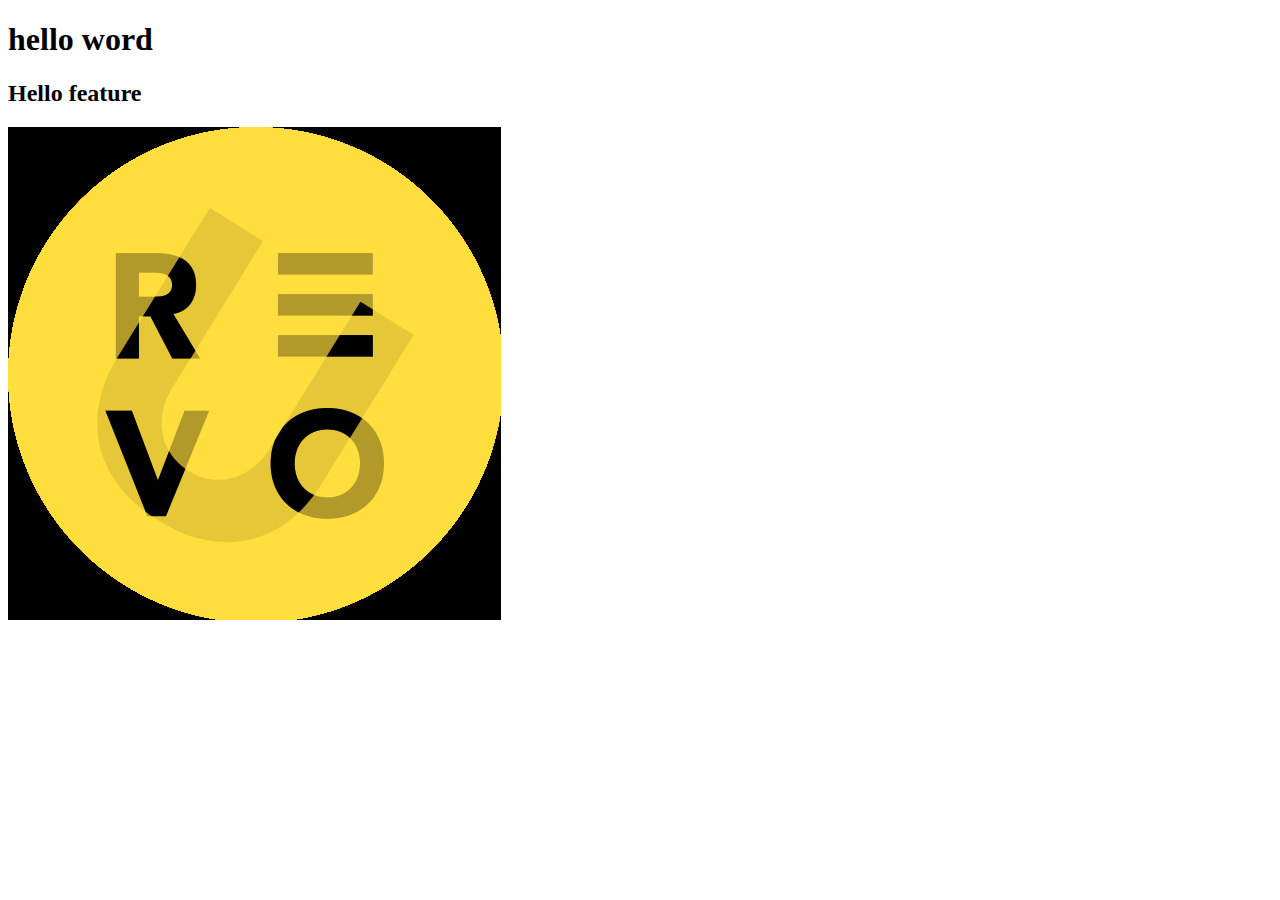
==== index.html @ 03fd4cf3 "input gambar" ====
<!DOCTYPE html>
<html lang="en">
<head>
    <meta charset="UTF-8">
    <meta http-equiv="X-UA-Compatible" content="IE=edge">
    <meta name="viewport" content="width=device-width, initial-scale=1.0">
    <title img src="">Company Profile</title>
</head>
<body>
    <h1>hello word</h1>
    <h2>Hello feature</h2>
    <img src="/assets/logo.jpeg">
</body>
</html>
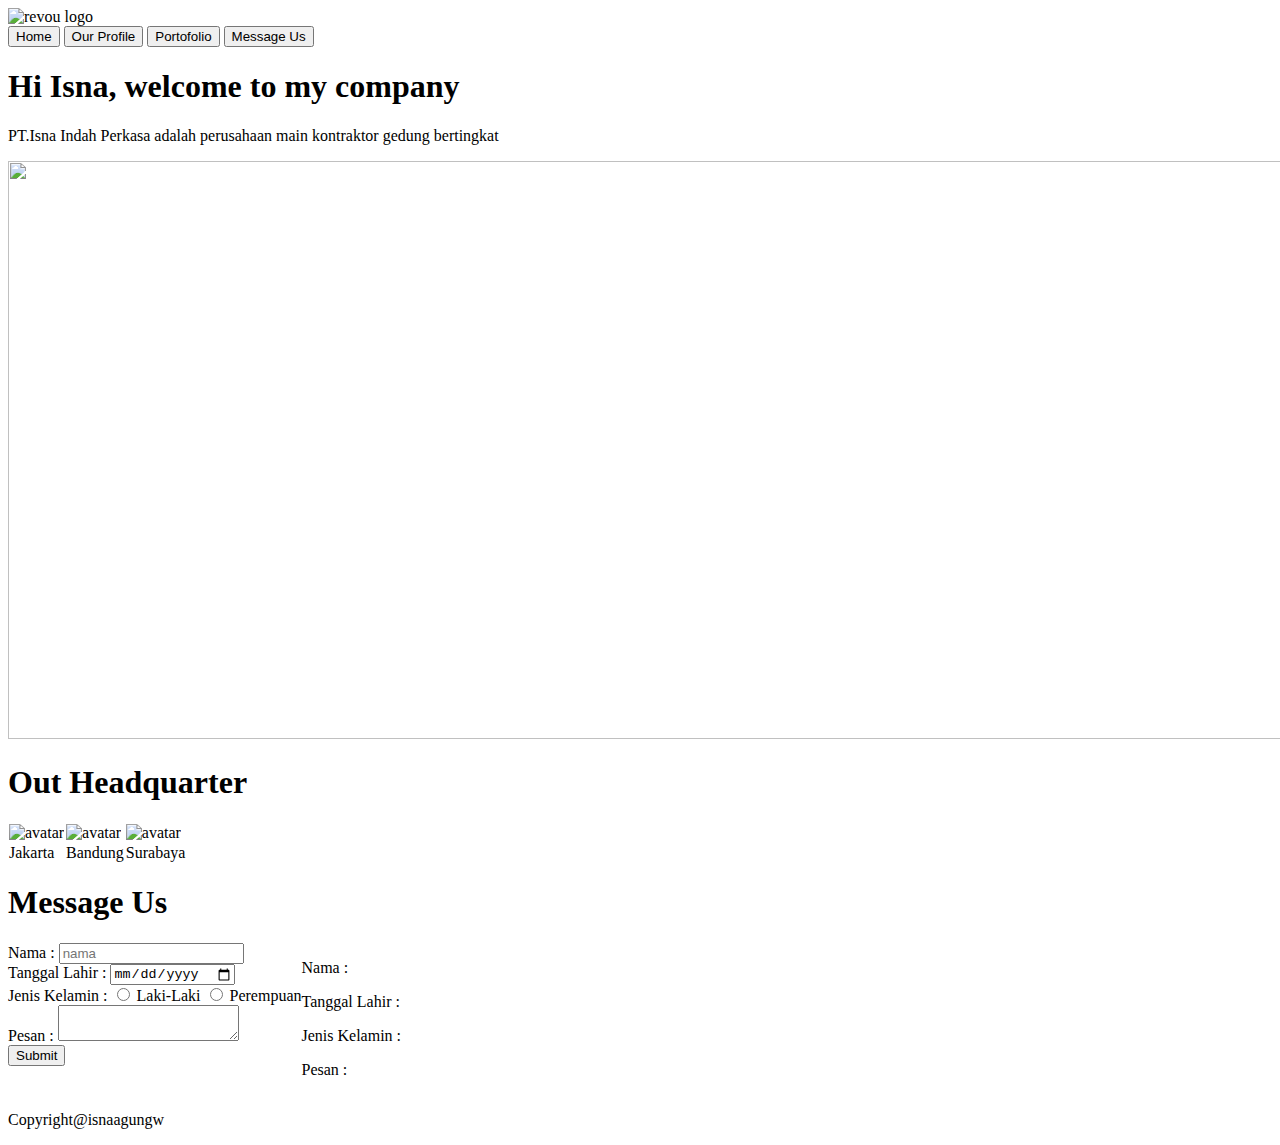
==== commit 2dcc9efd: "layouting" ====
--- a/index.html
+++ b/index.html
@@ -5,10 +5,73 @@
     <meta http-equiv="X-UA-Compatible" content="IE=edge">
     <meta name="viewport" content="width=device-width, initial-scale=1.0">
     <title img src="">Company Profile</title>
+    <link rel="stylesheet" href="C:\Users\Apipah\Documents\miniproject\29-may-23-miraclemoby\css\style.css" >
+
 </head>
 <body>
-    <h1>hello word</h1>
-    <h2>Hello feature</h2>
-    <img src="/assets/logo.jpeg">
+    <header class="header">
+        <img class="logo"  src="C:\Users\Apipah\Documents\miniproject\29-may-23-miraclemoby\assets\logo.jpeg" width="50" height="50" alt="revou logo">
+            <div class="menu">
+                <button>Home</button>
+                <button>Our Profile</button>
+                <button>Portofolio</button>
+                <button>Message Us</button>
+            </div>
+    </header>
+    <div>
+        <div>
+            <h1>Hi Isna, welcome to my company</h1>
+            <p>PT.Isna Indah Perkasa adalah perusahaan main kontraktor gedung bertingkat</p>
+        </div>
+        <img src="C:\Users\Apipah\Documents\miniproject\29-may-23-miraclemoby\assets\background.jpeg" width="1350" height="578">
+    </div>
+    <div>
+        <h1>Out Headquarter</h1>
+            <table class="avatar2" cellpading="10" cellspacing="0">
+                <tr>
+                <td><img src="C:\Users\Apipah\Documents\miniproject\29-may-23-miraclemoby\assets\logo.jpeg" alt="avatar" class="avatar"></td>
+                <td><img src="C:\Users\Apipah\Documents\miniproject\29-may-23-miraclemoby\assets\logo.jpeg" alt="avatar" class="avatar"></td>
+                <td><img src="C:\Users\Apipah\Documents\miniproject\29-may-23-miraclemoby\assets\logo.jpeg" alt="avatar" class="avatar"></td>
+                </tr>
+                <tr>
+                    <td>Jakarta</td>
+                    <td>Bandung</td>
+                    <td>Surabaya</td>
+                </tr>
+            </table>
+  
+    </div>
+        <h1>Message Us</h1>
+    <div style="flex-direction: row; display: flex;;">
+        <form name="message-form" onsubmit="return validateform()">
+            Nama : <input placeholder="nama" type="text" name="full-name"/>
+            <br/>
+            Tanggal Lahir : <input type="date" name="birth-date"/>
+            <br/>
+            Jenis Kelamin : 
+            <input type="radio" id="male" name="gender" value="Laki-Laki"/>
+            <label for="male">Laki-Laki</label>
+            <input type="radio" id="female" name="gender" value="Perempuan"/>
+            <label for="female">Perempuan</label>
+            <br/>
+            Pesan :
+            <textarea placeholder="pesan" name="messages">
+            </textarea>
+            <br/>
+            <input type="submit" value="Submit"/>
+        </form>
+        <script src="C:\Users\Apipah\Documents\miniproject\29-may-23-miraclemoby\js\script.js"></script>
+        <div class="output">
+            <p>Nama : <span id="sender-full-name"></span></p>
+            <p>Tanggal Lahir : <span id="sender-birth-date"></span></p>
+            <p>Jenis Kelamin : <span id="sender-gender"></span></p>
+            <p>Pesan : <span id="sender-messages"></span></p>
+        </div>
+    </div>
+    <footer>
+       <div>
+        <p class="text1">Copyright@isnaagungw</p>
+    </div>
+    </footer>
 </body>
 </html>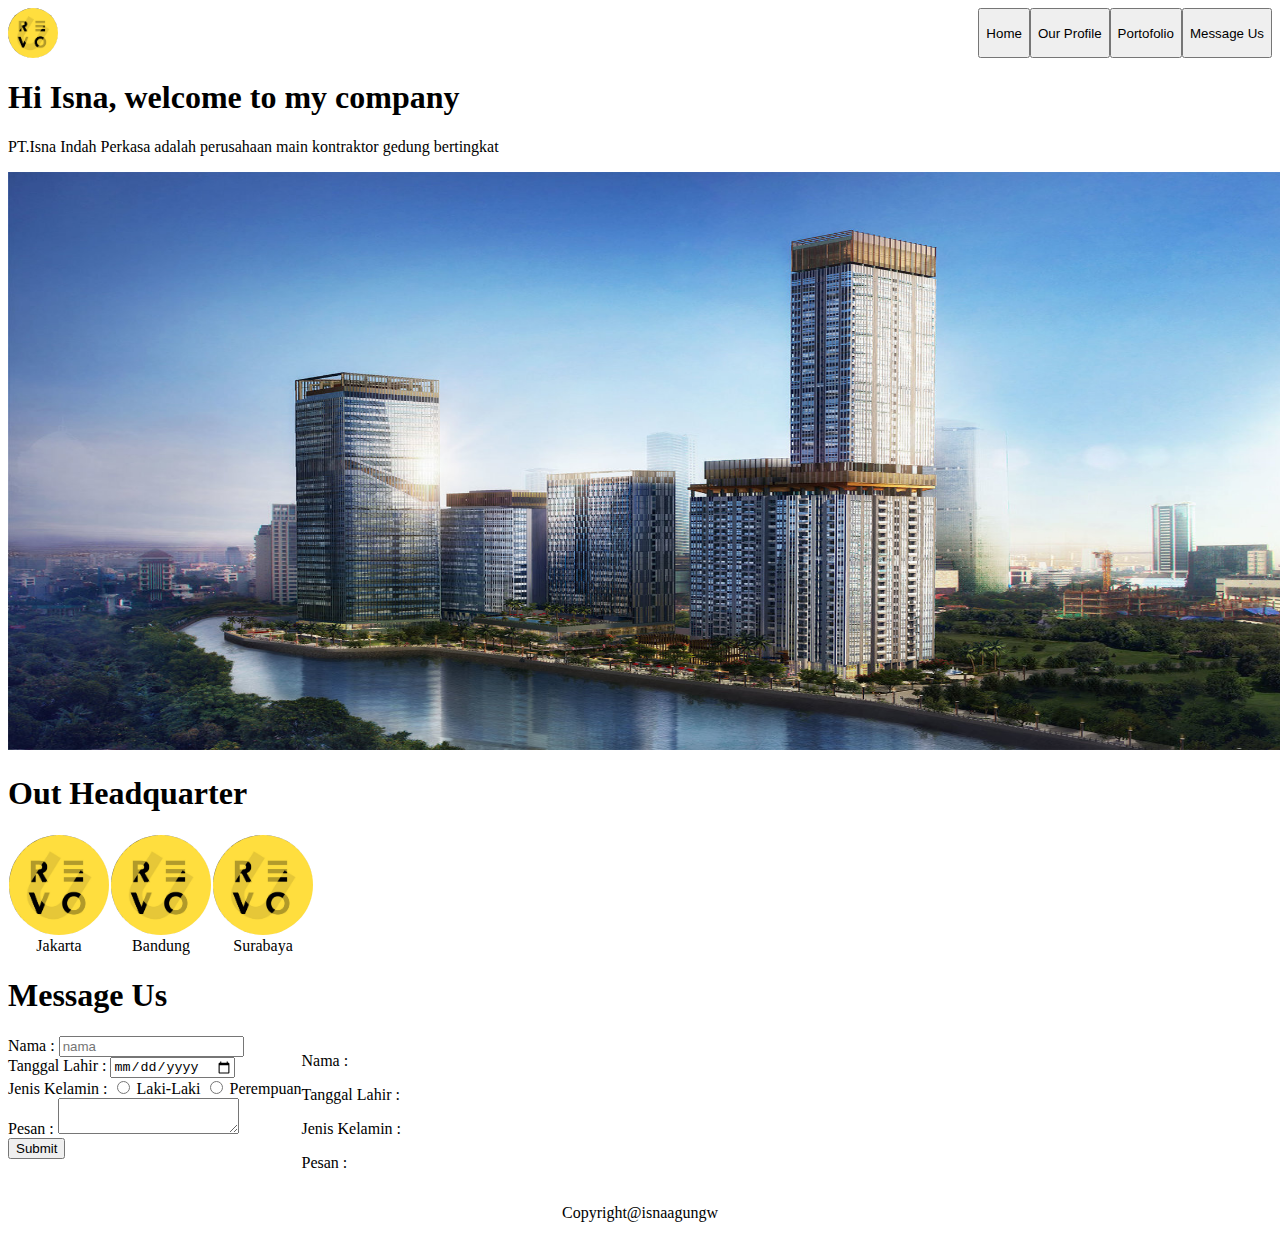
==== commit d137116d: "update lokasi aset" ====
--- a/index.html
+++ b/index.html
@@ -5,12 +5,12 @@
     <meta http-equiv="X-UA-Compatible" content="IE=edge">
     <meta name="viewport" content="width=device-width, initial-scale=1.0">
     <title img src="">Company Profile</title>
-    <link rel="stylesheet" href="C:\Users\Apipah\Documents\miniproject\29-may-23-miraclemoby\css\style.css" >
+    <link rel="stylesheet" href="/css/style.css" >
 
 </head>
 <body>
     <header class="header">
-        <img class="logo"  src="C:\Users\Apipah\Documents\miniproject\29-may-23-miraclemoby\assets\logo.jpeg" width="50" height="50" alt="revou logo">
+        <img class="logo"  src="/assets/logo.jpeg" width="50" height="50" alt="revou logo">
             <div class="menu">
                 <button>Home</button>
                 <button>Our Profile</button>
@@ -23,15 +23,15 @@
             <h1>Hi Isna, welcome to my company</h1>
             <p>PT.Isna Indah Perkasa adalah perusahaan main kontraktor gedung bertingkat</p>
         </div>
-        <img src="C:\Users\Apipah\Documents\miniproject\29-may-23-miraclemoby\assets\background.jpeg" width="1350" height="578">
+        <img src="/assets/background.jpeg" width="1350" height="578">
     </div>
     <div>
         <h1>Out Headquarter</h1>
             <table class="avatar2" cellpading="10" cellspacing="0">
                 <tr>
-                <td><img src="C:\Users\Apipah\Documents\miniproject\29-may-23-miraclemoby\assets\logo.jpeg" alt="avatar" class="avatar"></td>
-                <td><img src="C:\Users\Apipah\Documents\miniproject\29-may-23-miraclemoby\assets\logo.jpeg" alt="avatar" class="avatar"></td>
-                <td><img src="C:\Users\Apipah\Documents\miniproject\29-may-23-miraclemoby\assets\logo.jpeg" alt="avatar" class="avatar"></td>
+                <td><img src="/assets/logo.jpeg" alt="avatar" class="avatar"></td>
+                <td><img src="/assets/logo.jpeg" alt="avatar" class="avatar"></td>
+                <td><img src="/assets/logo.jpeg" alt="avatar" class="avatar"></td>
                 </tr>
                 <tr>
                     <td>Jakarta</td>
--- a/css/style.css
+++ b/css/style.css
@@ -0,0 +1,32 @@
+.logo {
+    width: 70;
+    height: 70;
+    vertical-align: middle;
+    border-radius: 50%;
+}
+
+.header {
+    display: flex;
+    justify-content: space-between;
+}
+.header > div {
+    display: flex;
+    justify-content: space-between;
+}
+.avatar {
+    vertical-align: middle;
+    width: 100px;
+    height: 100px;
+    border-radius: 100%;
+  }
+.avatar2 {
+    text-align: center;
+}
+.output {
+    display: inline-table;
+    column-span: unset;
+}
+
+.text1 {
+    text-align: center;
+}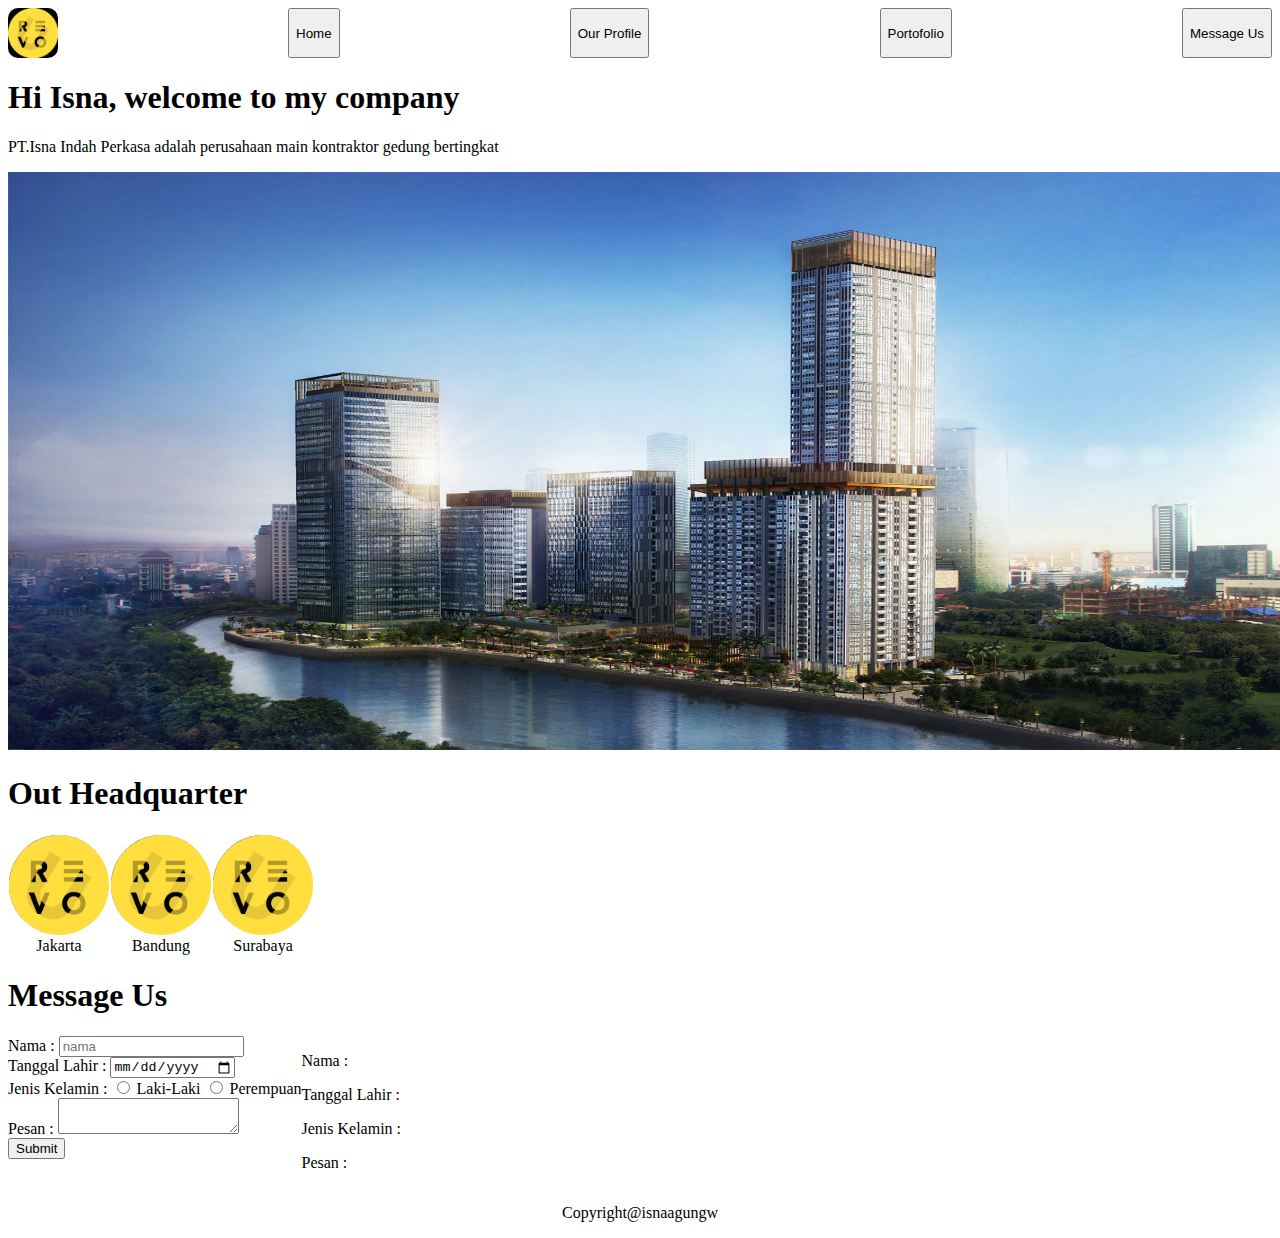
==== commit 3a644d58: "aa" ====
--- a/index.html
+++ b/index.html
@@ -10,13 +10,13 @@
 </head>
 <body>
     <header class="header">
-        <img class="logo"  src="/assets/logo.jpeg" width="50" height="50" alt="revou logo">
-            <div class="menu">
+        <img class="logo"  src="/assets/logo.jpeg" alt="revou logo">
+            
                 <button>Home</button>
                 <button>Our Profile</button>
                 <button>Portofolio</button>
                 <button>Message Us</button>
-            </div>
+            
     </header>
     <div>
         <div>
@@ -60,7 +60,7 @@
             <br/>
             <input type="submit" value="Submit"/>
         </form>
-        <script src="C:\Users\Apipah\Documents\miniproject\29-may-23-miraclemoby\js\script.js"></script>
+        <script src="/js/script.js"></script>
         <div class="output">
             <p>Nama : <span id="sender-full-name"></span></p>
             <p>Tanggal Lahir : <span id="sender-birth-date"></span></p>
--- a/css/style.css
+++ b/css/style.css
@@ -1,18 +1,16 @@
 .logo {
-    width: 70;
-    height: 70;
+    width: 50px;
+    height: 50px;
     vertical-align: middle;
-    border-radius: 50%;
+    border-radius: 20%;
 }
 
 .header {
     display: flex;
     justify-content: space-between;
 }
-.header > div {
-    display: flex;
-    justify-content: space-between;
-}
+
+
 .avatar {
     vertical-align: middle;
     width: 100px;
@@ -29,4 +27,17 @@
 
 .text1 {
     text-align: center;
-}+}
+
+@media screen and (max-width: 600px) {
+    .header {
+        flex-direction: column;
+    }
+    .logo {
+        width: 100%;
+        flex-direction: column;
+        margin-bottom: 15px;
+    }
+
+}
+    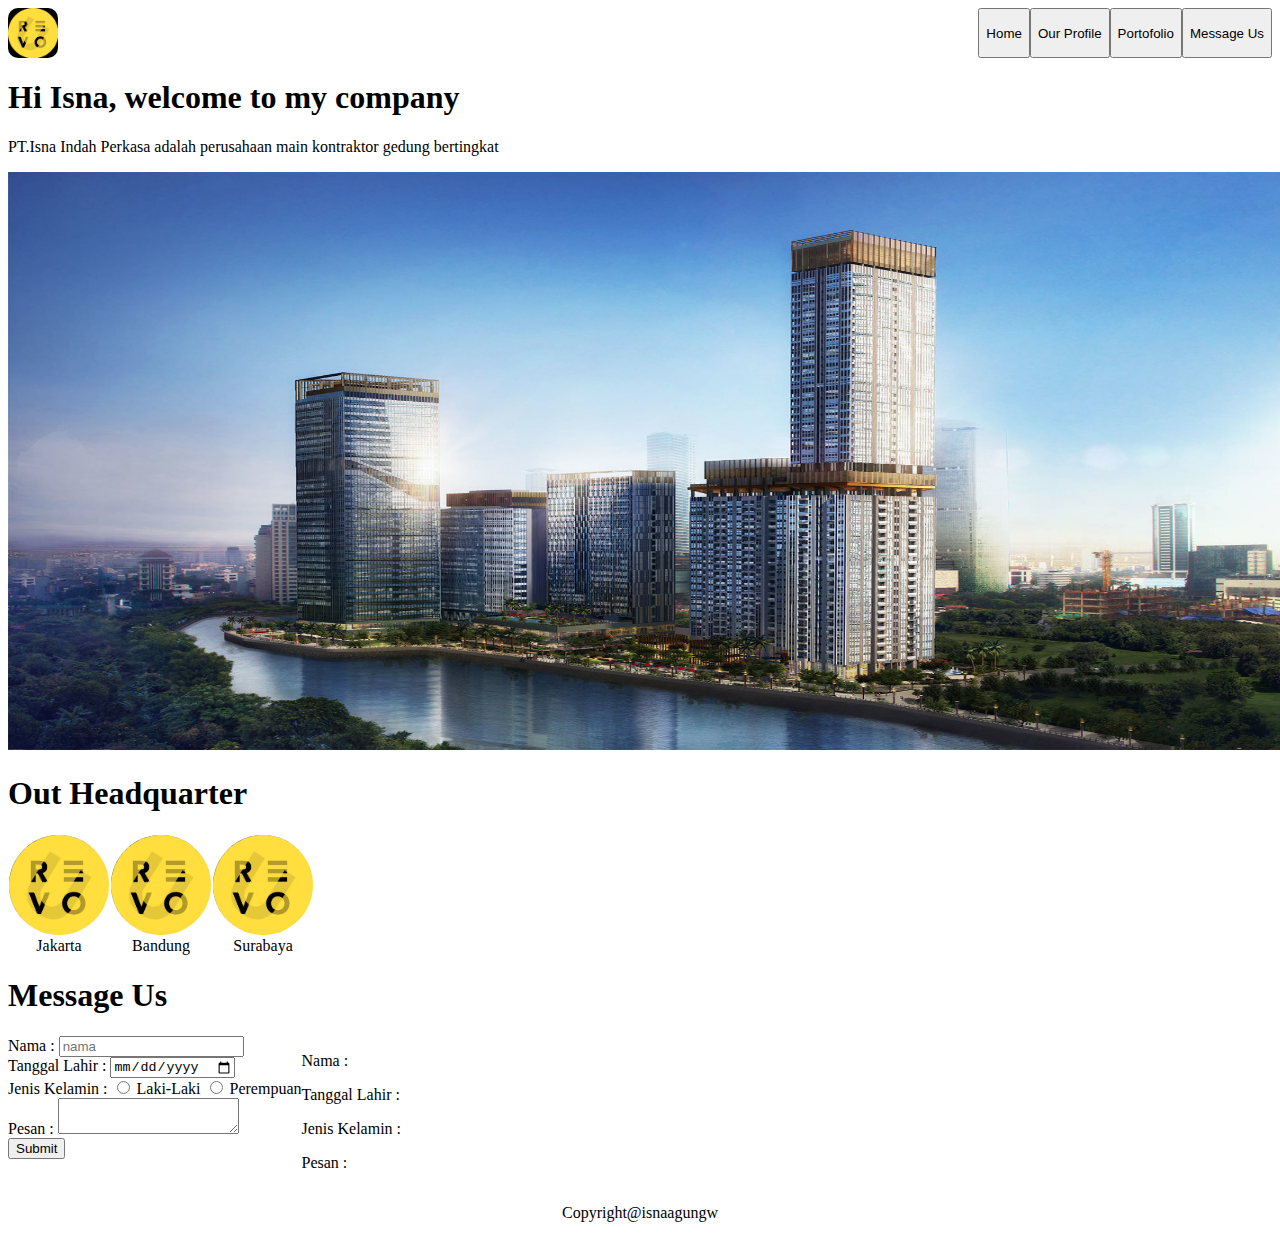
==== commit cbbbbe2b: "addheaderclass" ====
--- a/index.html
+++ b/index.html
@@ -11,12 +11,12 @@
 <body>
     <header class="header">
         <img class="logo"  src="/assets/logo.jpeg" alt="revou logo">
-            
+            <div class="header">
                 <button>Home</button>
                 <button>Our Profile</button>
                 <button>Portofolio</button>
                 <button>Message Us</button>
-            
+            </div>
     </header>
     <div>
         <div>
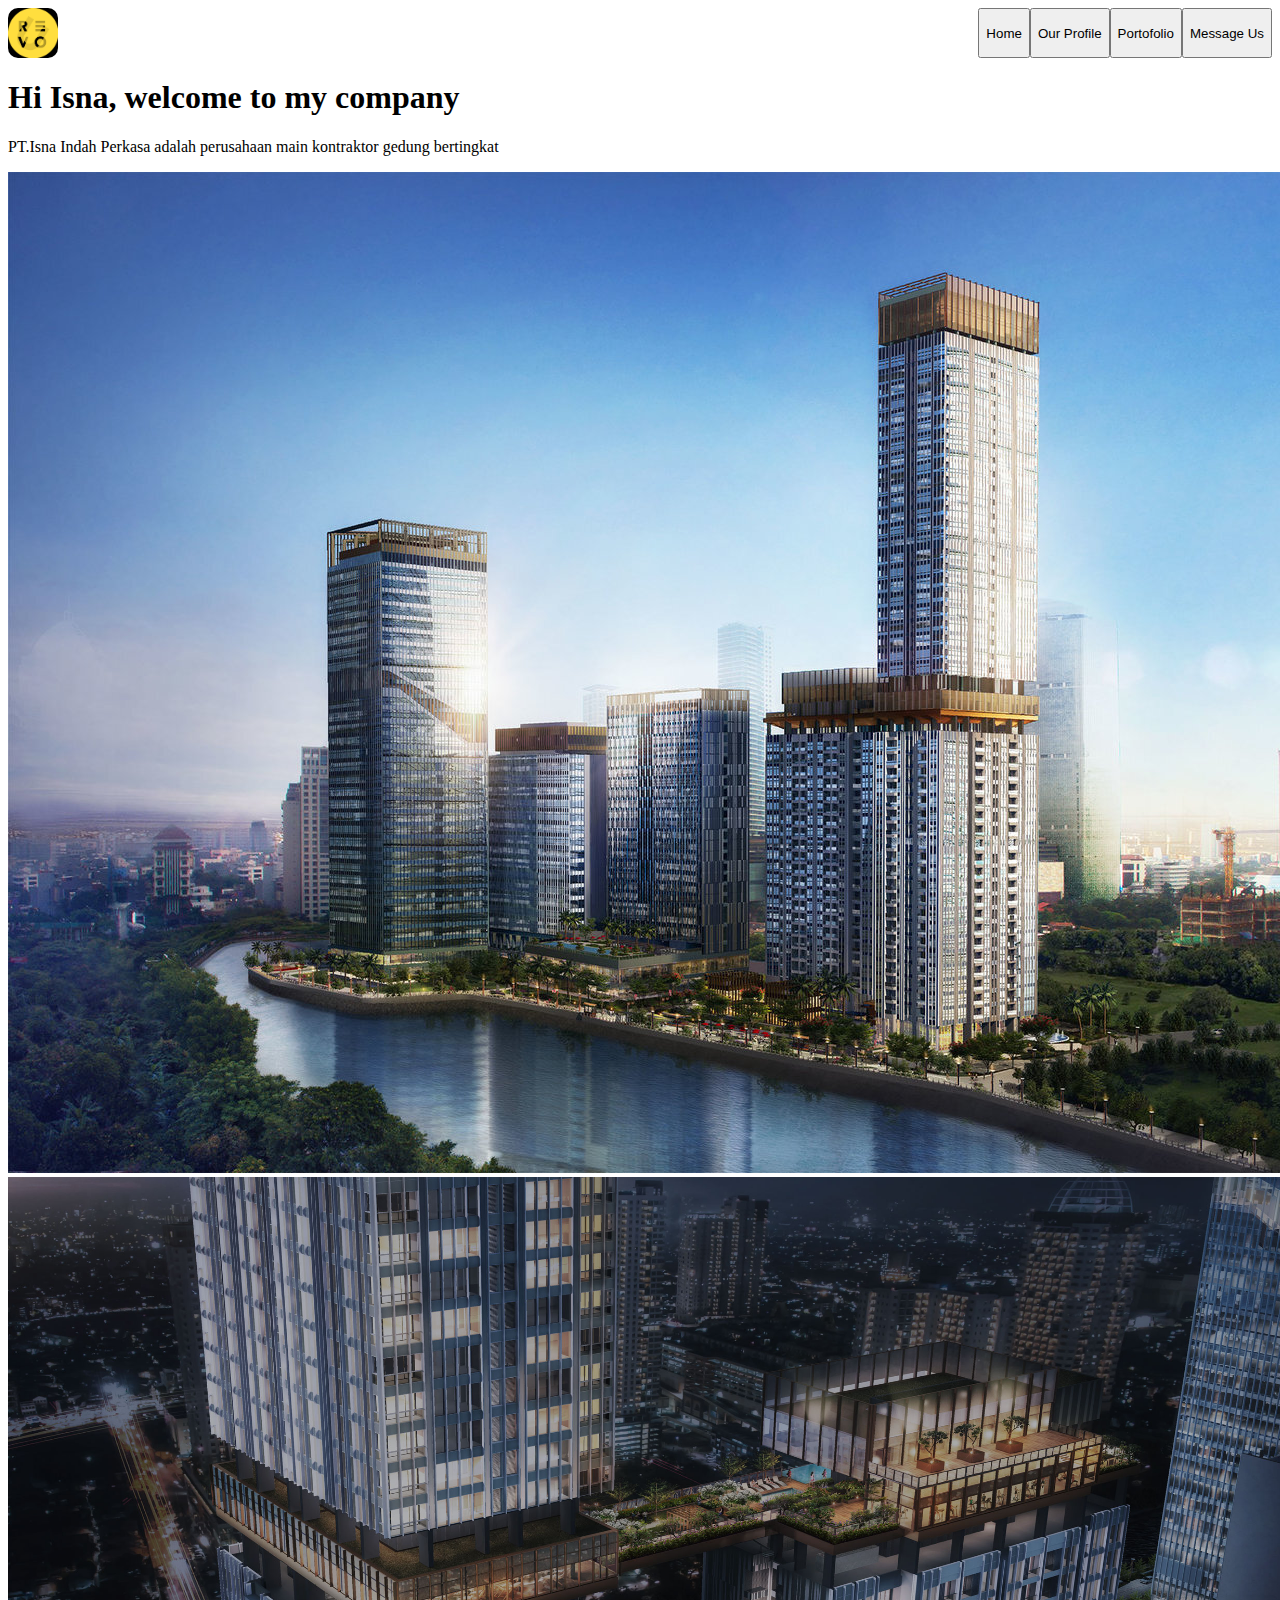
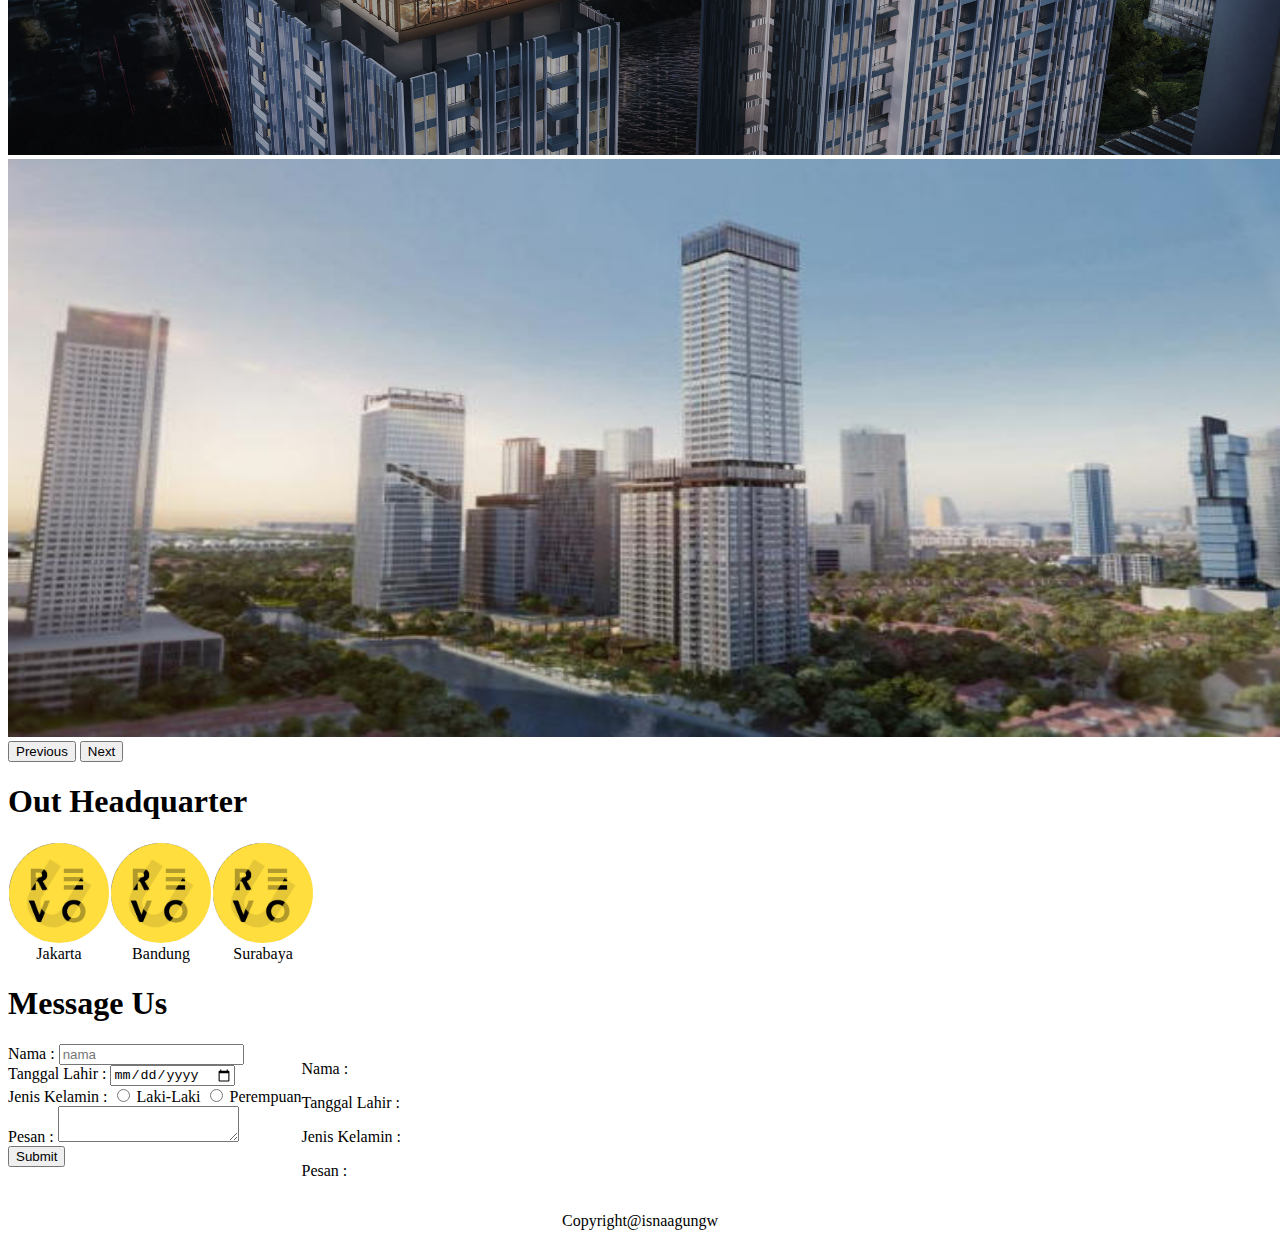
==== commit 5fb35cdf: "slidefail" ====
--- a/index.html
+++ b/index.html
@@ -4,9 +4,8 @@
     <meta charset="UTF-8">
     <meta http-equiv="X-UA-Compatible" content="IE=edge">
     <meta name="viewport" content="width=device-width, initial-scale=1.0">
-    <title img src="">Company Profile</title>
-    <link rel="stylesheet" href="/css/style.css" >
-
+    <title img src="/assets/logo.jpeg">Company Profile</title>
+    <link rel="stylesheet" href="/css/style.css">
 </head>
 <body>
     <header class="header">
@@ -23,7 +22,37 @@
             <h1>Hi Isna, welcome to my company</h1>
             <p>PT.Isna Indah Perkasa adalah perusahaan main kontraktor gedung bertingkat</p>
         </div>
-        <img src="/assets/background.jpeg" width="1350" height="578">
+    <div>
+        <div><img class="img-slideshow" src="/assets/background.jpeg"></div>
+        <div><img class="img-slideshow" src="/assets/bg 1.jpg" width="1300" height="578"></div>
+        <div><img class="img-slideshow" src="/assets/bg 2.jpg" width="1300" height="578"></div>
+        <button onclick="plusDivs(-1)">Previous</button>
+        <button onclick="plusDivs(1)">Next</button>
+    </div>
+    <script>
+            var slideIndex = 1;
+showDivs(slideIndex);
+
+function plusDivs(n) {
+  showDivs((slideIndex +=n));
+}
+
+function showDivs(n) {
+  var i;
+  var x; document.getElementsByClassName("img-slideshow");
+  if (n > x.length) {
+    slideIndex = 1;
+  }
+  if (n < 1){
+    slideIndex = x.length
+  }
+
+  for (i = 0; i < x.length; i++) {
+    x[1].style.display = "none"
+  }
+  x[slideIndex - 1].style.display = "block"
+}
+        </script>
     </div>
     <div>
         <h1>Out Headquarter</h1>
--- a/css/style.css
+++ b/css/style.css
@@ -34,10 +34,16 @@
         flex-direction: column;
     }
     .logo {
-        width: 100%;
         flex-direction: column;
         margin-bottom: 15px;
+        width: 50px;
+        height: 50px;
+        vertical-align: middle;
+        border-radius: 20%;
     }
 
 }
-    +.img-slideshow {
+    width: 13000;
+    height: 578;
+}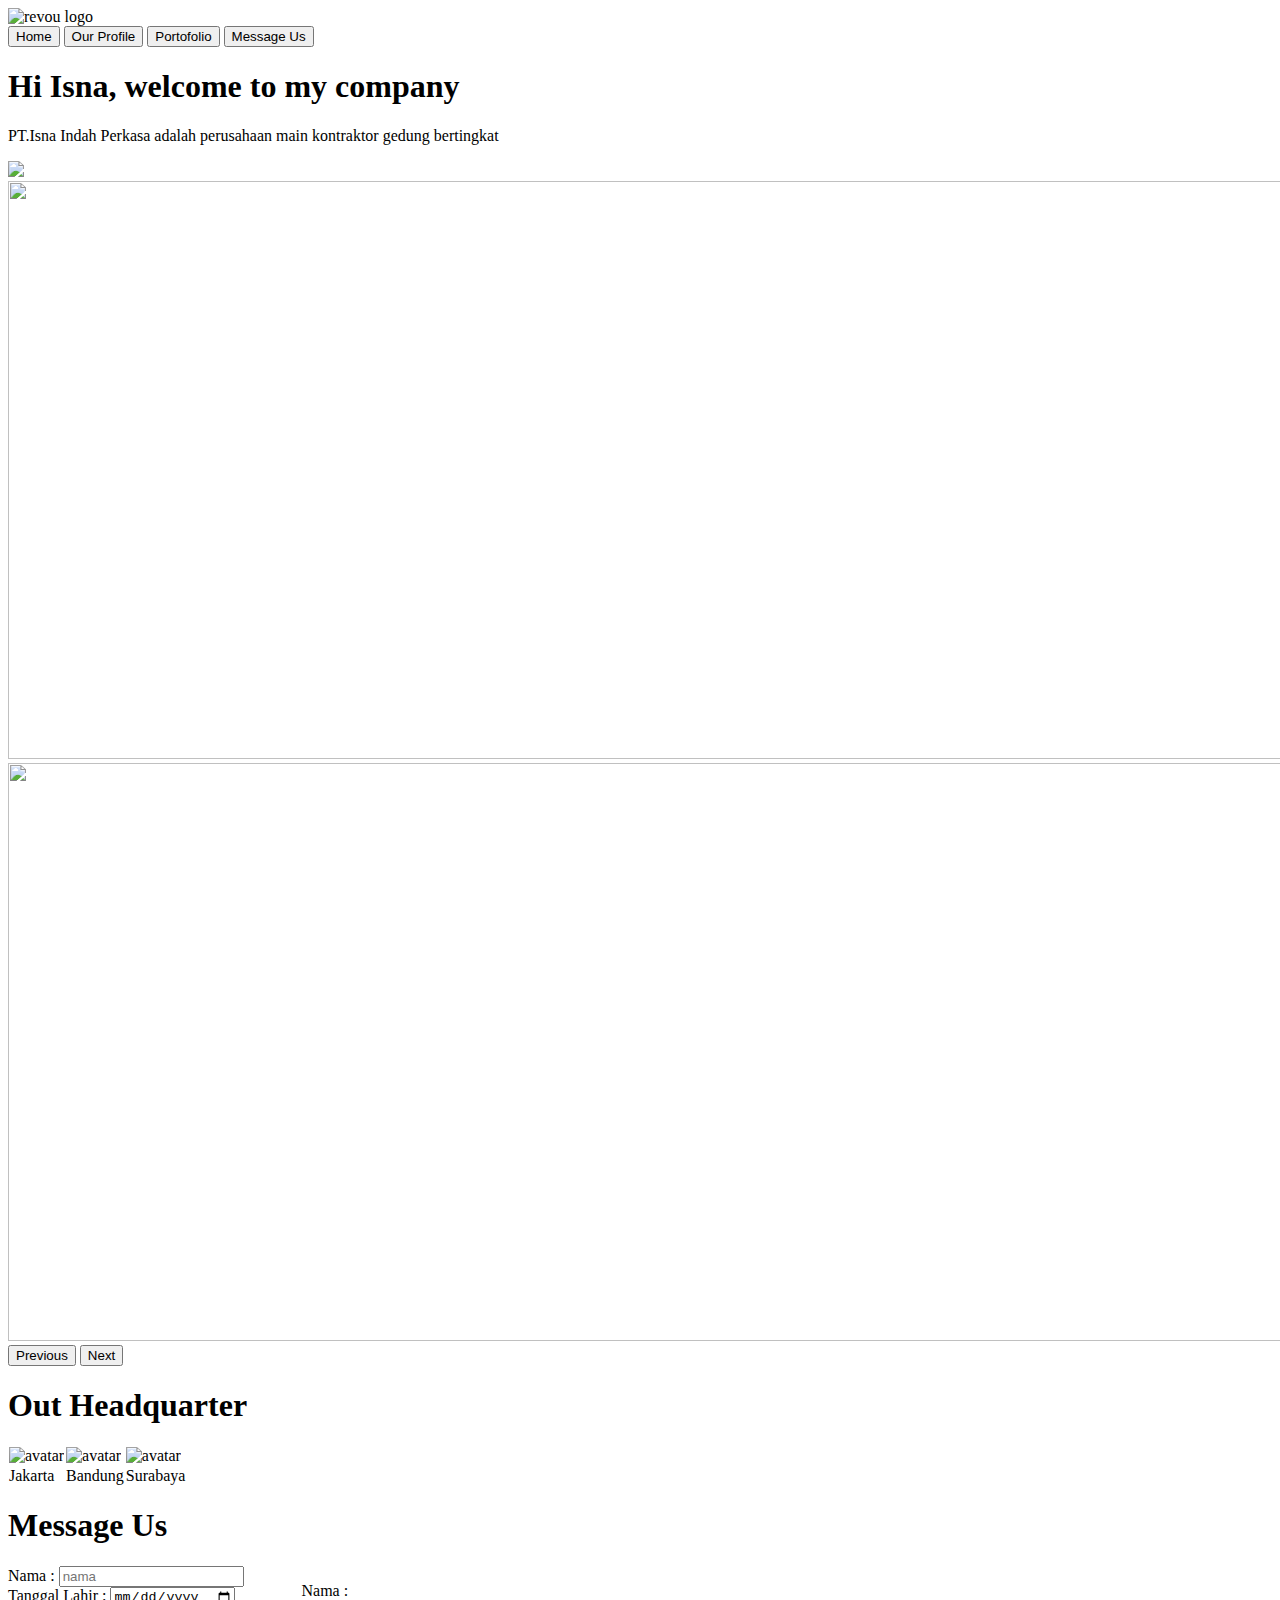
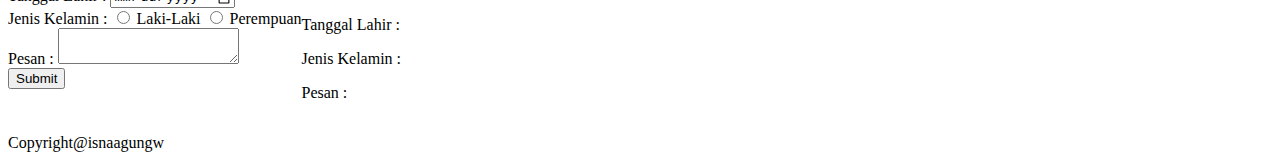
==== commit 5849d5f7: "fix" ====
--- a/index.html
+++ b/index.html
@@ -4,12 +4,12 @@
     <meta charset="UTF-8">
     <meta http-equiv="X-UA-Compatible" content="IE=edge">
     <meta name="viewport" content="width=device-width, initial-scale=1.0">
-    <title img src="/assets/logo.jpeg">Company Profile</title>
-    <link rel="stylesheet" href="/css/style.css">
+    <title img src="/pull/assets/logo.jpeg">Company Profile</title>
+    <link rel="stylesheet" href="/pull/css/style.css">
 </head>
 <body>
     <header class="header">
-        <img class="logo"  src="/assets/logo.jpeg" alt="revou logo">
+        <img class="logo"  src="/pull/assets/logo.jpeg" alt="revou logo">
             <div class="header">
                 <button>Home</button>
                 <button>Our Profile</button>
@@ -23,9 +23,9 @@
             <p>PT.Isna Indah Perkasa adalah perusahaan main kontraktor gedung bertingkat</p>
         </div>
     <div>
-        <div><img class="img-slideshow" src="/assets/background.jpeg"></div>
-        <div><img class="img-slideshow" src="/assets/bg 1.jpg" width="1300" height="578"></div>
-        <div><img class="img-slideshow" src="/assets/bg 2.jpg" width="1300" height="578"></div>
+        <div><img class="img-slideshow" src="/pull/assets/background.jpeg"></div>
+        <div><img class="img-slideshow" src="/pull/assets/bg 1.jpg" width="1300" height="578"></div>
+        <div><img class="img-slideshow" src="/pull/assets/bg 2.jpg" width="1300" height="578"></div>
         <button onclick="plusDivs(-1)">Previous</button>
         <button onclick="plusDivs(1)">Next</button>
     </div>
@@ -58,9 +58,9 @@
         <h1>Out Headquarter</h1>
             <table class="avatar2" cellpading="10" cellspacing="0">
                 <tr>
-                <td><img src="/assets/logo.jpeg" alt="avatar" class="avatar"></td>
-                <td><img src="/assets/logo.jpeg" alt="avatar" class="avatar"></td>
-                <td><img src="/assets/logo.jpeg" alt="avatar" class="avatar"></td>
+                <td><img src="/pull/assets/logo.jpeg" alt="avatar" class="avatar"></td>
+                <td><img src="/pull/assets/logo.jpeg" alt="avatar" class="avatar"></td>
+                <td><img src="/pull/assets/logo.jpeg" alt="avatar" class="avatar"></td>
                 </tr>
                 <tr>
                     <td>Jakarta</td>
@@ -89,7 +89,7 @@
             <br/>
             <input type="submit" value="Submit"/>
         </form>
-        <script src="/js/script.js"></script>
+        <script src="/pull/js/script.js"></script>
         <div class="output">
             <p>Nama : <span id="sender-full-name"></span></p>
             <p>Tanggal Lahir : <span id="sender-birth-date"></span></p>
